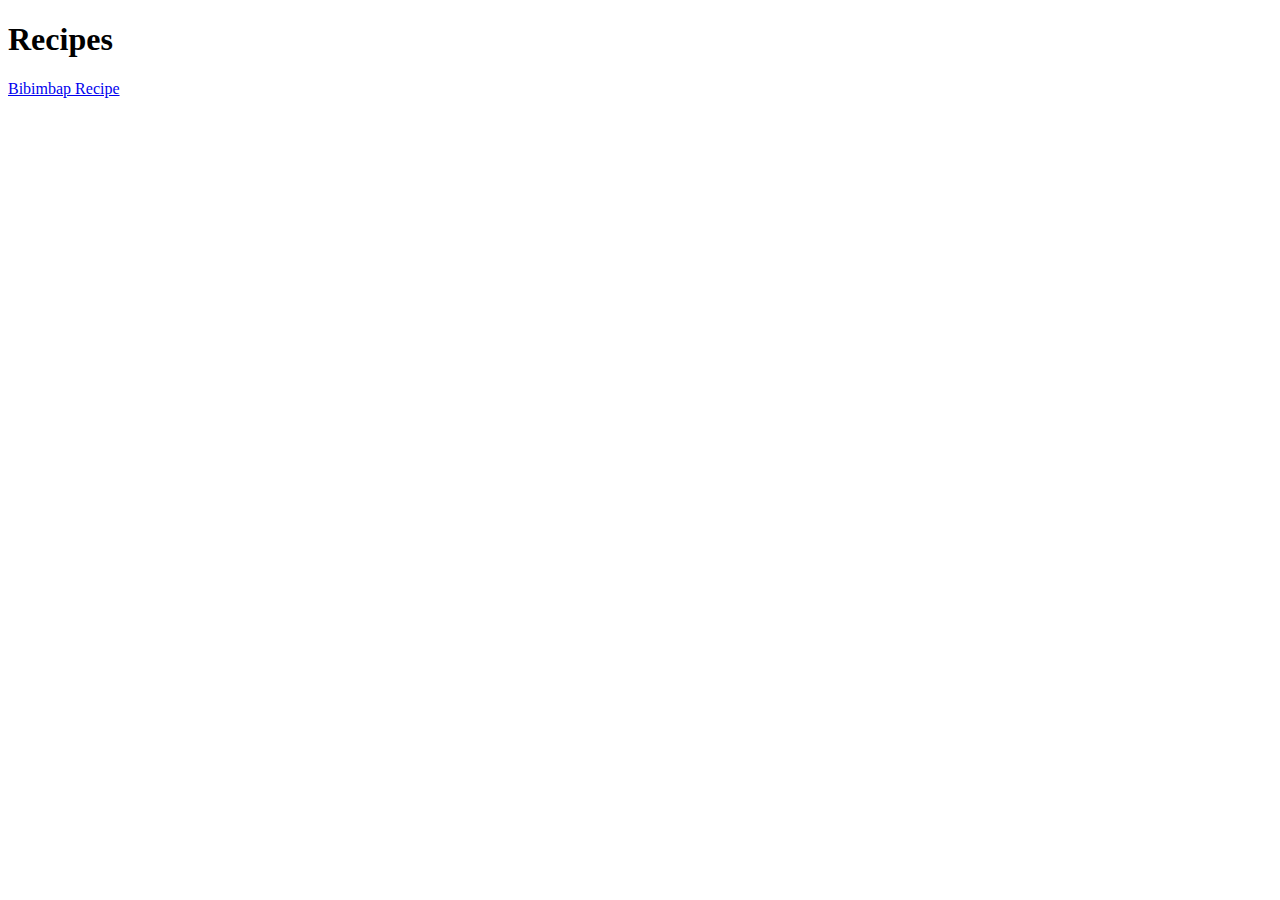
==== index.html @ 1bb2e86c "Added text info progress to recipe site" ====
<!DOCTYPE html>
<html lang="en">
<head>
    <meta charset="UTF-8">
    <meta http-equiv="X-UA-Compatible" content="IE=edge">
    <meta name="viewport" content="width=device-width, initial-scale=1.0">
    <title>Recipes</title>
</head>
<body>
    <h1>Recipes</h1>
    <a href="./recipes/bibimbap.html">Bibimbap Recipe</a>
</body>
</html>
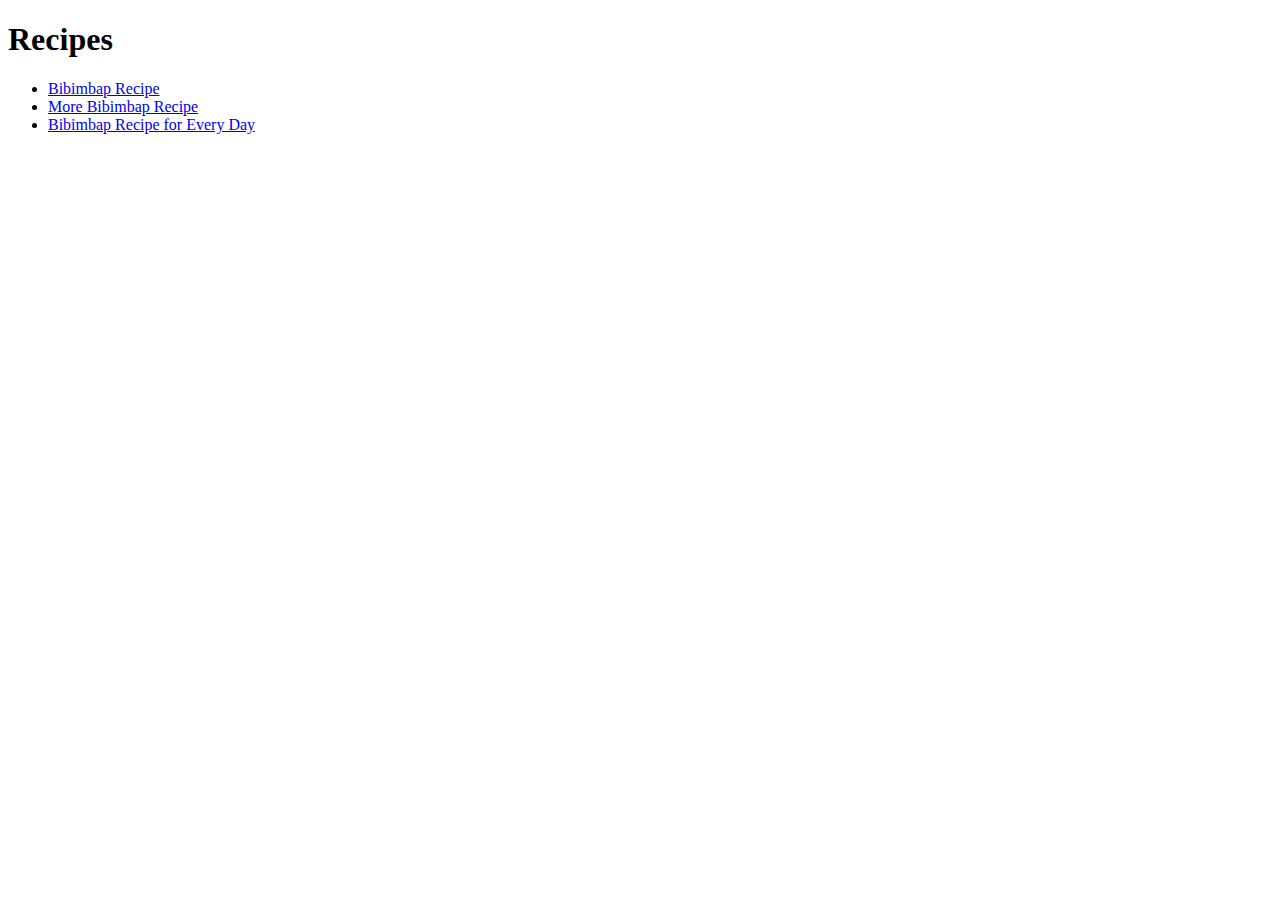
==== commit e05eca55: "added more bibimbap recipe pages" ====
--- a/index.html
+++ b/index.html
@@ -8,6 +8,10 @@
 </head>
 <body>
     <h1>Recipes</h1>
-    <a href="./recipes/bibimbap.html">Bibimbap Recipe</a>
+    <ul>
+        <li><a href="./recipes/bibimbap.html">Bibimbap Recipe</a></li>
+        <li><a href="./recipes/bibimbap-again.html">More Bibimbap Recipe</a></li>
+        <li><a href="./recipes/bibimbap-every-day.html">Bibimbap Recipe for Every Day</a></li>
+    </ul>
 </body>
 </html>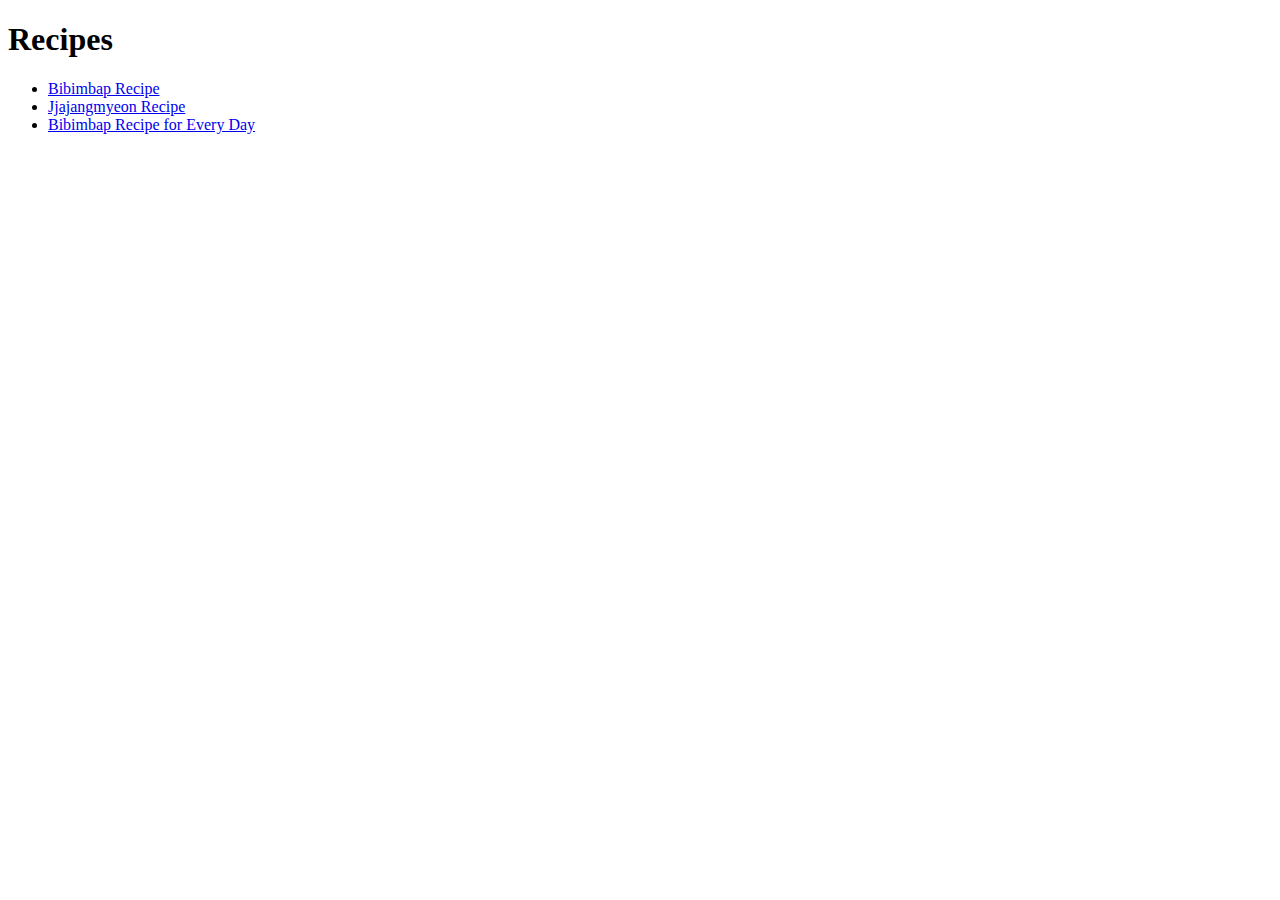
==== commit e3b3dc0c: "Made changes to bibimbap and added jjajangmyeon" ====
--- a/index.html
+++ b/index.html
@@ -10,7 +10,7 @@
     <h1>Recipes</h1>
     <ul>
         <li><a href="./recipes/bibimbap.html">Bibimbap Recipe</a></li>
-        <li><a href="./recipes/bibimbap-again.html">More Bibimbap Recipe</a></li>
+        <li><a href="./recipes/jjajangmyeon.html">Jjajangmyeon Recipe</a></li>
         <li><a href="./recipes/bibimbap-every-day.html">Bibimbap Recipe for Every Day</a></li>
     </ul>
 </body>
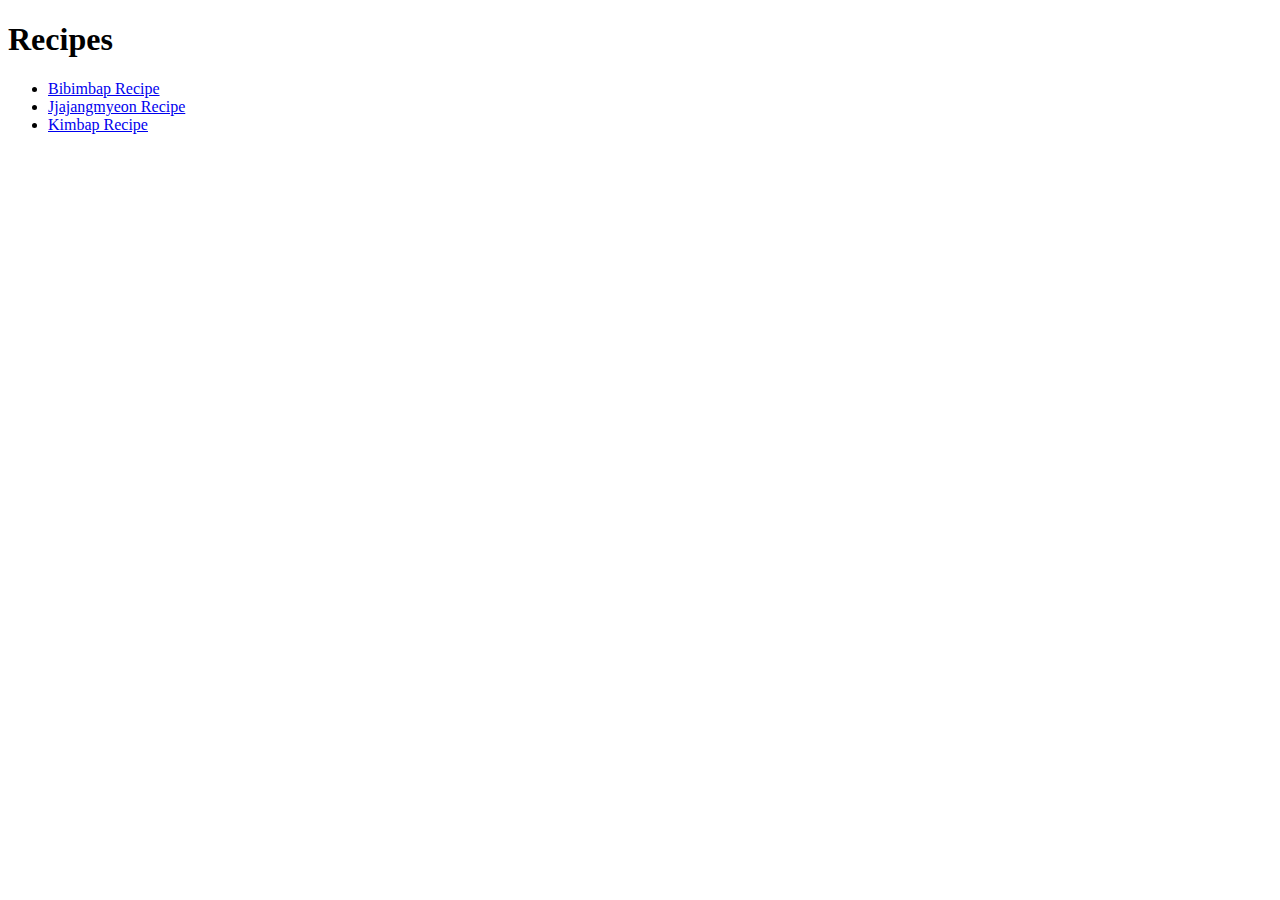
==== commit 06958e9f: "changed file names to reflect their recipe name" ====
--- a/index.html
+++ b/index.html
@@ -11,7 +11,7 @@
     <ul>
         <li><a href="./recipes/bibimbap.html">Bibimbap Recipe</a></li>
         <li><a href="./recipes/jjajangmyeon.html">Jjajangmyeon Recipe</a></li>
-        <li><a href="./recipes/bibimbap-every-day.html">Bibimbap Recipe for Every Day</a></li>
+        <li><a href="./recipes/kimbap.html">Kimbap Recipe</a></li>
     </ul>
 </body>
 </html>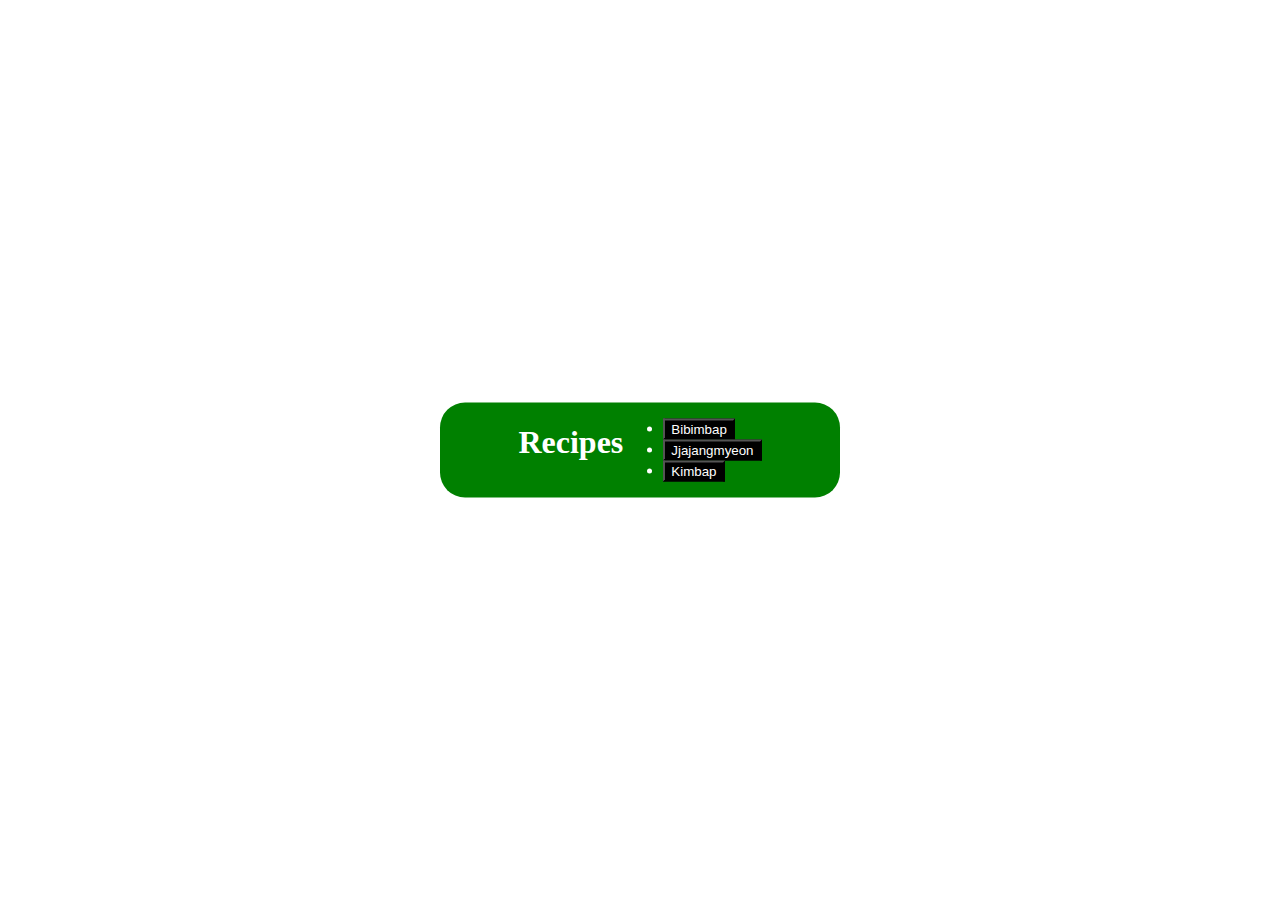
==== commit 9c092a82: "Added CSS styling to all pages" ====
--- a/index.html
+++ b/index.html
@@ -1,17 +1,32 @@
 <!DOCTYPE html>
 <html lang="en">
-<head>
-    <meta charset="UTF-8">
-    <meta http-equiv="X-UA-Compatible" content="IE=edge">
-    <meta name="viewport" content="width=device-width, initial-scale=1.0">
-    <title>Recipes</title>
-</head>
-<body>
-    <h1>Recipes</h1>
-    <ul>
-        <li><a href="./recipes/bibimbap.html">Bibimbap Recipe</a></li>
-        <li><a href="./recipes/jjajangmyeon.html">Jjajangmyeon Recipe</a></li>
-        <li><a href="./recipes/kimbap.html">Kimbap Recipe</a></li>
-    </ul>
-</body>
+    <head>
+        <meta charset="UTF-8">
+        <meta http-equiv="X-UA-Compatible" content="IE=edge">
+        <meta name="viewport" content="width=device-width, initial-scale=1.0">
+        <link rel="stylesheet" href="style.css">
+        <title>Recipes</title>
+    </head>
+    <body>
+        <div>
+            <h1>Recipes</h1>
+            <ul>
+                <li>
+                    <form action="./recipes/bibimbap.html">
+                        <input type="submit" value="Bibimbap">
+                    </form>
+                </li>
+                <li>
+                    <form action="./recipes/jjajangmyeon.html">
+                        <input type="submit" value="Jjajangmyeon">
+                    </form>
+                </li>
+                <li>
+                    <form action="./recipes/kimbap.html">
+                        <input type="submit" value="Kimbap">
+                    </form>
+                </li>
+            </ul>
+        </div>
+    </body>
 </html>--- a/style.css
+++ b/style.css
@@ -0,0 +1,20 @@
+div{
+    display: flex;
+    justify-content: center;
+    background-color: green;
+    color: white;
+    width: 400px;
+    height: auto;
+    margin: 0;
+    position: absolute;
+    top: 50%;
+    left: 50%;
+    -ms-transform: translate(-50%, -50%);
+    transform: translate(-50%, -50%);
+    border-radius: 25px;
+}
+
+input{
+    background-color: black;
+    color: white;
+}